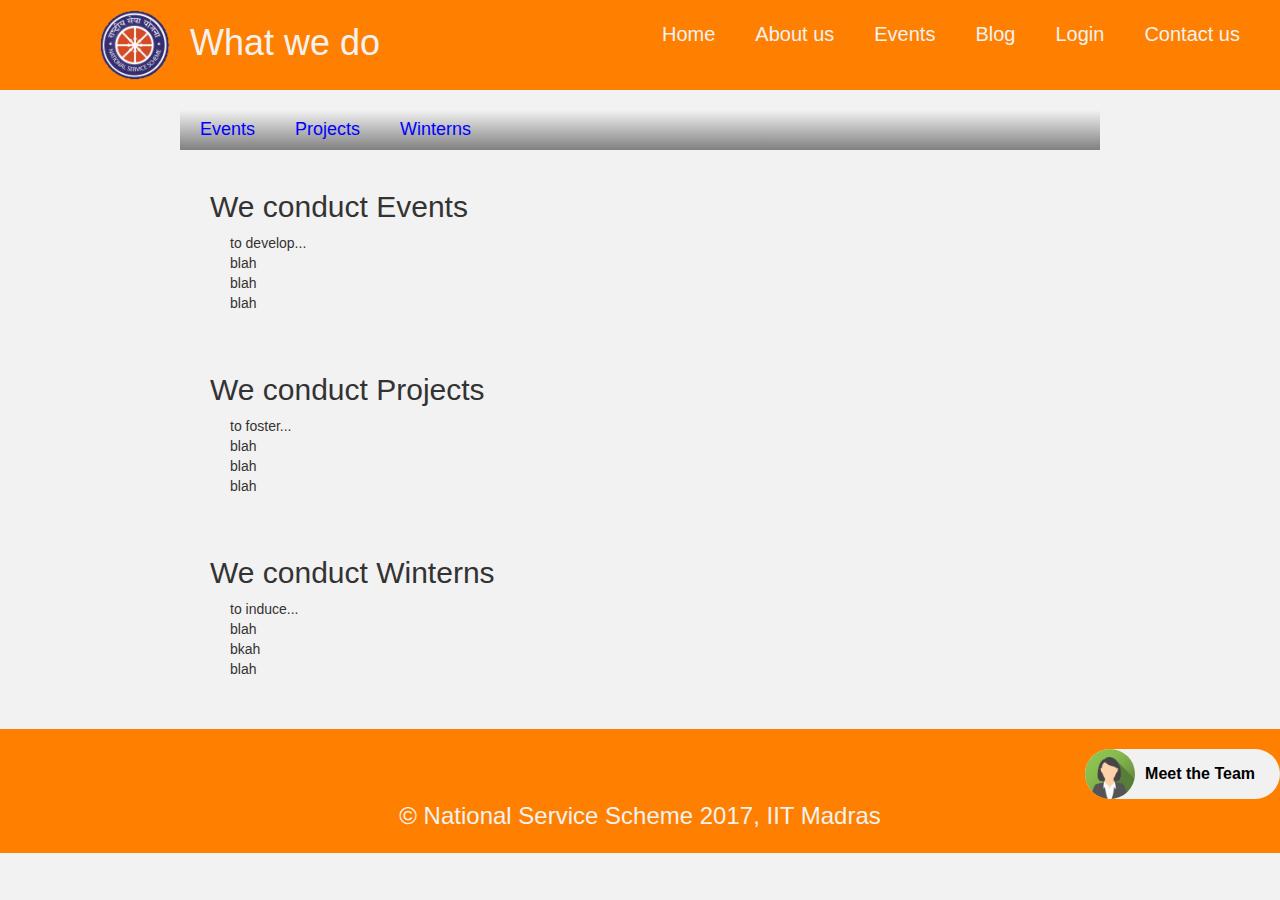
==== about.html @ 35cc4f62 "Add files via upload" ====
<!DOCTYPE html>
<html>
<head>

	<meta charset="utf-8">
	<meta name="viewport" content="width=device-width, initial-scale=1">
	<link rel="stylesheet" href="https://maxcdn.bootstrapcdn.com/bootstrap/3.3.7/css/bootstrap.min.css">	
	<link rel="stylesheet" href="stsh.css">
	<link rel="shortcut icon" type="image/x-icon" href="nss-symbol.gif" />
	<script src="https://ajax.googleapis.com/ajax/libs/jquery/3.2.1/jquery.min.js"></script>
	<script src="https://maxcdn.bootstrapcdn.com/bootstrap/3.3.7/js/bootstrap.min.js"></script>
	<title>National Service Scheme 2017</title>

<style>

ul {
    list-style-type: none;
    margin: 0;
    padding: 0;
    overflow: hidden;
}

li {
    float: left;
}

li a {
	color: blue;
    display: block;
    padding: 8px;
	text-align: center;
	padding: 10px 20px;
	text-decoration: none;
}

li a.active {
    background-color: #4CAF50;
    color: white;
}

li a:hover:not(.active) {
    background-color: #ccc;
    color: white;
}

#grad1 {
    background: #f2f2f2; /* For browsers that do not support gradients */
    background: -webkit-linear-gradient(#f2f2f2, greyw); /* For Safari 5.1 to 6.0 */
    background: -o-linear-gradient(#f2f2f2, grey); /* For Opera 11.1 to 12.0 */
    background: -moz-linear-gradient(#f2f2f2, grey); /* For Firefox 3.6 to 15 */
    background: linear-gradient(#f2f2f2, grey); /* Standard syntax (must be last) */
}

.adj {
	padding: 0px 180px 0px 30px;
}

</style>
</head>
<body>

	<div class="topnav" id="myTopnav" style="padding:10px 20px 10px 100px">
		<img src="nss-symbol.gif" height="70"; width="70"></img>What we do
		<a href="contact6.html">Contact us</a>
		<a href="login1.html">Login</a>
		<a href="#blog">Blog</a>
		<a href="#events">Events</a>
		<a href="#about">About us</a>
		<a href="nsstrial1.html">Home</a>
		<a href="javascript:void(0);" style="font-size:15px;" class="icon" onclick="myFunction()">&#9776;</a>
	</div>

<div style="padding:100px 180px 0px 180px">
<div id="grad1">
	<h4>
		<ul>
			<li><a href="#home">Events</a></li>
			<li><a href="#news">Projects</a></li>
			<li><a href="#contact">Winterns</a></li>
		</ul>
    </h4>
</div>
<div class="adj">
<h2 style="padding-top:20px">We conduct Events</h2><p style="padding-left:20px">to develop...<br>blah<br>blah<br>blah<br><br><br></p>
<h2>We conduct Projects</h2><p style="padding-left:20px">to foster...<br>blah<br>blah<br>blah<br><br><br></p>
<h2>We conduct Winterns</h2><p style="padding-left:20px">to induce...<br>blah<br>bkah<br>blah<br><br><br></p>
</div>
</div>

	<footer class="site-footer" align="right">
		<a href="contact1.html">
			<div class="chip">
				<img src="img_avatar2.png" alt="Person" width="96" height="96">
				<b>Meet the Team</b>
			</div>
		</a>
		<br>
		<center>© National Service Scheme 2017, IIT Madras</center>
		
	</footer>
	
	<script>
	
		function myFunction() {
		var x = document.getElementById("myTopnav");
		if (x.className === "topnav") {
			x.className += " responsive";
		} else {
			x.className = "topnav";
		}
	}
	
	</script>
	
</body>
</html>
---- stsh.css ----
body {margin:0;
background-color:#f2f2f2;}

#myBtn {
  display: none;
  position: fixed;
  bottom: 20px;
  left: 30px;
  z-index: 99;
  border: none;
  outline: none;
  background-color: #444;
  color: white;
  cursor: pointer;
  padding: 15px;
  border-radius: 10px;
}

#myBtn:hover {
  background-color: #555;
}

.topnav {
  overflow: hidden;
  background-color: #ff8000;
  position: fixed;
  top: 0;
  width: 100%;
  font-size: 36px;
  color: #f2f2f2;
}

.topnav a {
  float: right;
  display: block;
  color: #f2f2f2;
  text-align: center;
  padding: 10px 20px;
  text-decoration: none;
  font-size: 20px;
}

.topnav a:hover {
  background-color: #ff9900;
  color: black;
}

.topnav .icon {
  display: none;
}

@media screen and (max-width: 930px) {
  .topnav a:not(:first-child) {display: none;}
  .topnav a.icon {
    float: right;
    display: block;
  }
}

@media screen and (max-width: 930px) {
  .topnav.responsive {position: relative;}
  .topnav.responsive .icon {
    position: absolute;
	right: 0;
    top: 0;
  }
  .topnav.responsive a {
    float: none;
    display: block;
    text-align: left;
  }

}

.extranav {
background-color:#ff8000;
color: #f2f2f2;
font-size: 40px;
padding-top:140px;
padding-left:180px;
}

img {
	margin-right: 20px;
}

.site-footer {
	background-color:#ff8000;
	font-size: 24px;
	color: #f2f2f2;
	padding: 20px 0px;

}

.chip {
    display: inline-block;
    padding: 0 25px;
    height: 50px;
    font-size: 16px;
	color: black;
    line-height: 50px;
    border-radius: 25px;
    background-color: #f1f1f1;
}

.chip img {
    float: left;
    margin: 0 10px 0 -25px;
    height: 50px;
    width: 50px;
    border-radius: 50%;
}
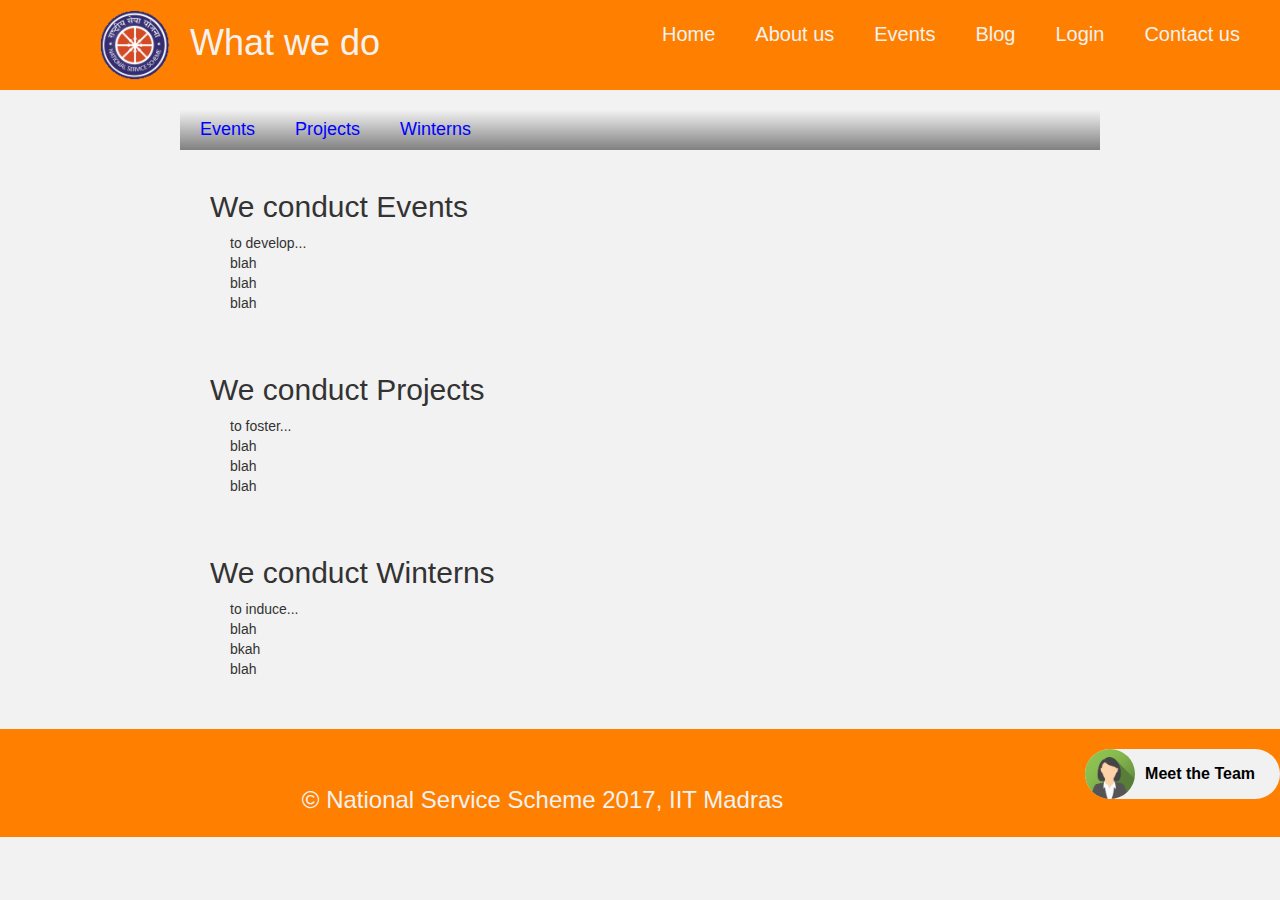
==== commit 571911bd: "Add files via upload" ====
--- a/about.html
+++ b/about.html
@@ -1,4 +1,4 @@
-<!DOCTYPE html>
+﻿<!DOCTYPE html>
 <html>
 <head>
 
@@ -87,7 +87,7 @@
 </div>
 </div>
 
-	<footer class="site-footer" align="right">
+	<footer class="site-footer">
 		<a href="contact1.html">
 			<div class="chip">
 				<img src="img_avatar2.png" alt="Person" width="96" height="96">
--- a/stsh.css
+++ b/stsh.css
@@ -93,6 +93,7 @@
 }
 
 .chip {
+    float: right;
     display: inline-block;
     padding: 0 25px;
     height: 50px;
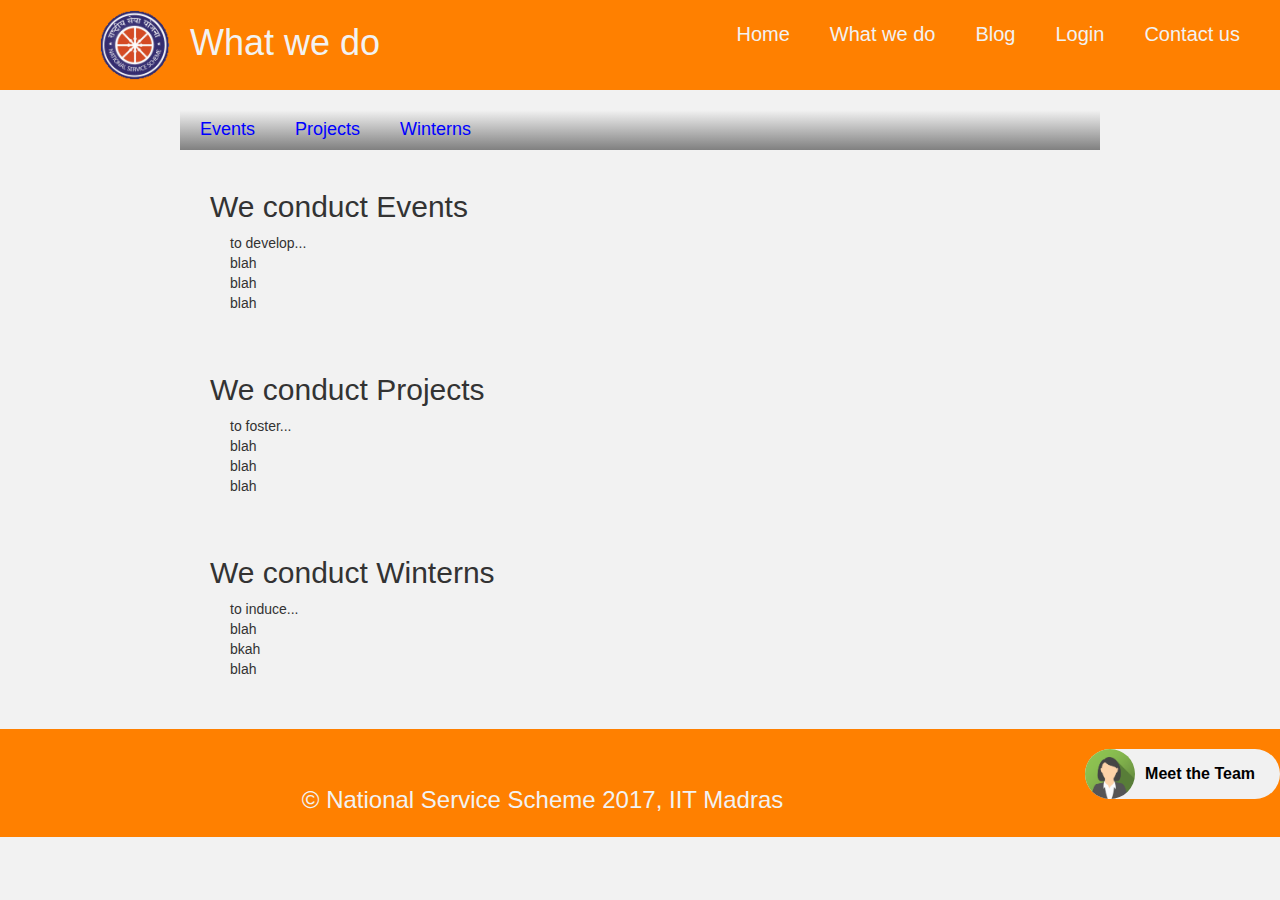
==== commit 3dba26eb: "Add files via upload" ====
--- a/about.html
+++ b/about.html
@@ -63,10 +63,9 @@
 		<img src="nss-symbol.gif" height="70"; width="70"></img>What we do
 		<a href="contact6.html">Contact us</a>
 		<a href="login1.html">Login</a>
-		<a href="#blog">Blog</a>
-		<a href="#events">Events</a>
-		<a href="#about">About us</a>
-		<a href="nsstrial1.html">Home</a>
+		<a href="blog1.html">Blog</a>
+		<a href="about.html">What we do</a>
+		<a href="NSStrial1.html">Home</a>
 		<a href="javascript:void(0);" style="font-size:15px;" class="icon" onclick="myFunction()">&#9776;</a>
 	</div>
 
@@ -74,16 +73,50 @@
 <div id="grad1">
 	<h4>
 		<ul>
-			<li><a href="#home">Events</a></li>
-			<li><a href="#news">Projects</a></li>
-			<li><a href="#contact">Winterns</a></li>
+			<li class="active" style="display:none"><a data-toggle="tab" href="#home"></a></li>
+			<li><a data-toggle="tab" href="#events">Events</a></li>
+			<li><a data-toggle="tab" href="#projects">Projects</a></li>
+			<li><a data-toggle="tab" href="#winterns">Winterns</a></li>
 		</ul>
     </h4>
 </div>
 <div class="adj">
-<h2 style="padding-top:20px">We conduct Events</h2><p style="padding-left:20px">to develop...<br>blah<br>blah<br>blah<br><br><br></p>
-<h2>We conduct Projects</h2><p style="padding-left:20px">to foster...<br>blah<br>blah<br>blah<br><br><br></p>
-<h2>We conduct Winterns</h2><p style="padding-left:20px">to induce...<br>blah<br>bkah<br>blah<br><br><br></p>
+
+			<div class="tab-content">
+
+				<div id="home" class="tab-pane fade in active">
+				
+					<h2 style="padding-top:20px">We conduct Events</h2><p style="padding-left:20px">to develop...<br>blah<br>blah<br>blah<br><br><br></p>
+					<h2>We conduct Projects</h2><p style="padding-left:20px">to foster...<br>blah<br>blah<br>blah<br><br><br></p>
+					<h2>We conduct Winterns</h2><p style="padding-left:20px">to induce...<br>blah<br>bkah<br>blah<br><br><br></p>
+					
+				</div>
+
+				<div id="events" class="tab-pane fade" style="height:400px">
+
+					<h3>Events</h3>
+
+					<p>Lorem ipsum dolor sit amet, consectetur adipisicing elit, sed do eiusmod tempor incididunt ut labore et dolore magna aliqua.</p>
+    			</div>
+
+				<div id="projects" class="tab-pane fade" style="height:400px">
+
+					<h3>Projects</h3>
+
+					<p>Ut enim ad minim veniam, quis nostrud exercitation ullamco laboris nisi ut aliquip ex ea commodo consequat.</p>
+
+				</div>
+
+				<div id="winterns" class="tab-pane fade" style="height:400px">
+
+					<h3>Winterns</h3>
+
+					<p>Sed ut perspiciatis unde omnis iste natus error sit voluptatem accusantium doloremque laudantium, totam rem aperiam.</p>
+
+				</div>
+
+			</div>
+
 </div>
 </div>
 
--- a/stsh.css
+++ b/stsh.css
@@ -1,5 +1,6 @@
 body {margin:0;
-background-color:#f2f2f2;}
+background-color:#f2f2f2;
+height:100%;}
 
 #myBtn {
   display: none;
@@ -89,7 +90,10 @@
 	font-size: 24px;
 	color: #f2f2f2;
 	padding: 20px 0px;
-
+	top: auto;
+	bottom: 0;
+	position: relative;
+	text-align: center;
 }
 
 .chip {
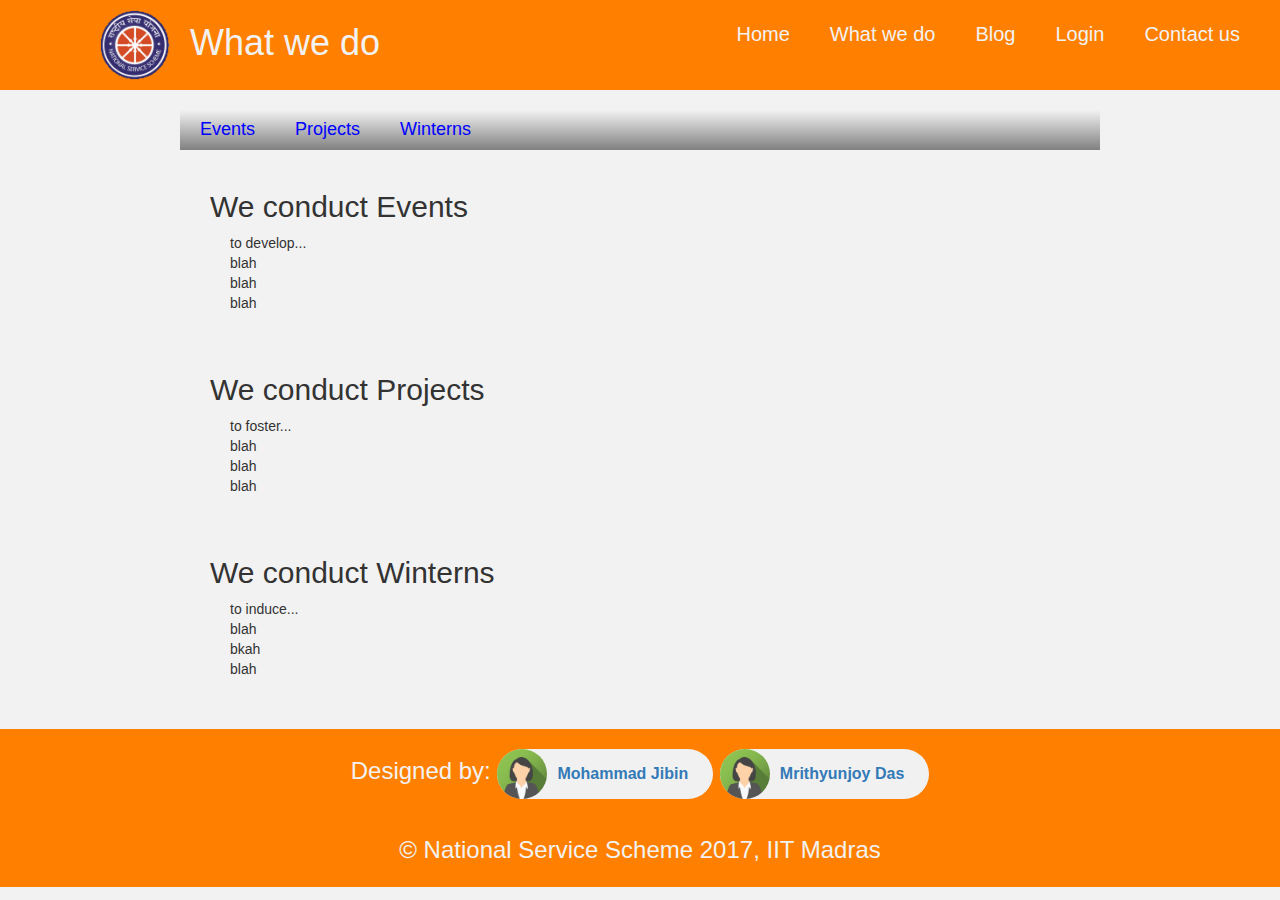
==== commit 214d0444: "Add files via upload" ====
--- a/about.html
+++ b/about.html
@@ -65,7 +65,7 @@
 		<a href="login1.html">Login</a>
 		<a href="blog1.html">Blog</a>
 		<a href="about.html">What we do</a>
-		<a href="NSStrial1.html">Home</a>
+		<a href="index.html">Home</a>
 		<a href="javascript:void(0);" style="font-size:15px;" class="icon" onclick="myFunction()">&#9776;</a>
 	</div>
 
@@ -121,13 +121,21 @@
 </div>
 
 	<footer class="site-footer">
-		<a href="contact1.html">
-			<div class="chip">
+		
+		Designed by: 
+		<div class="chip">
+			<a href="MoJi7.html">
 				<img src="img_avatar2.png" alt="Person" width="96" height="96">
-				<b>Meet the Team</b>
-			</div>
-		</a>
-		<br>
+				<b>Mohammad Jibin</b>
+			</a>
+		</div>
+		<div class="chip"">
+			<a href="JDas.html">
+				<img src="img_avatar2.png" alt="Person" width="96" height="96">
+				<b>Mrithyunjoy Das</b>
+			</a>
+		</div>
+		<br><br>
 		<center>© National Service Scheme 2017, IIT Madras</center>
 		
 	</footer>
--- a/stsh.css
+++ b/stsh.css
@@ -97,7 +97,7 @@
 }
 
 .chip {
-    float: right;
+//    float: right;
     display: inline-block;
     padding: 0 25px;
     height: 50px;
